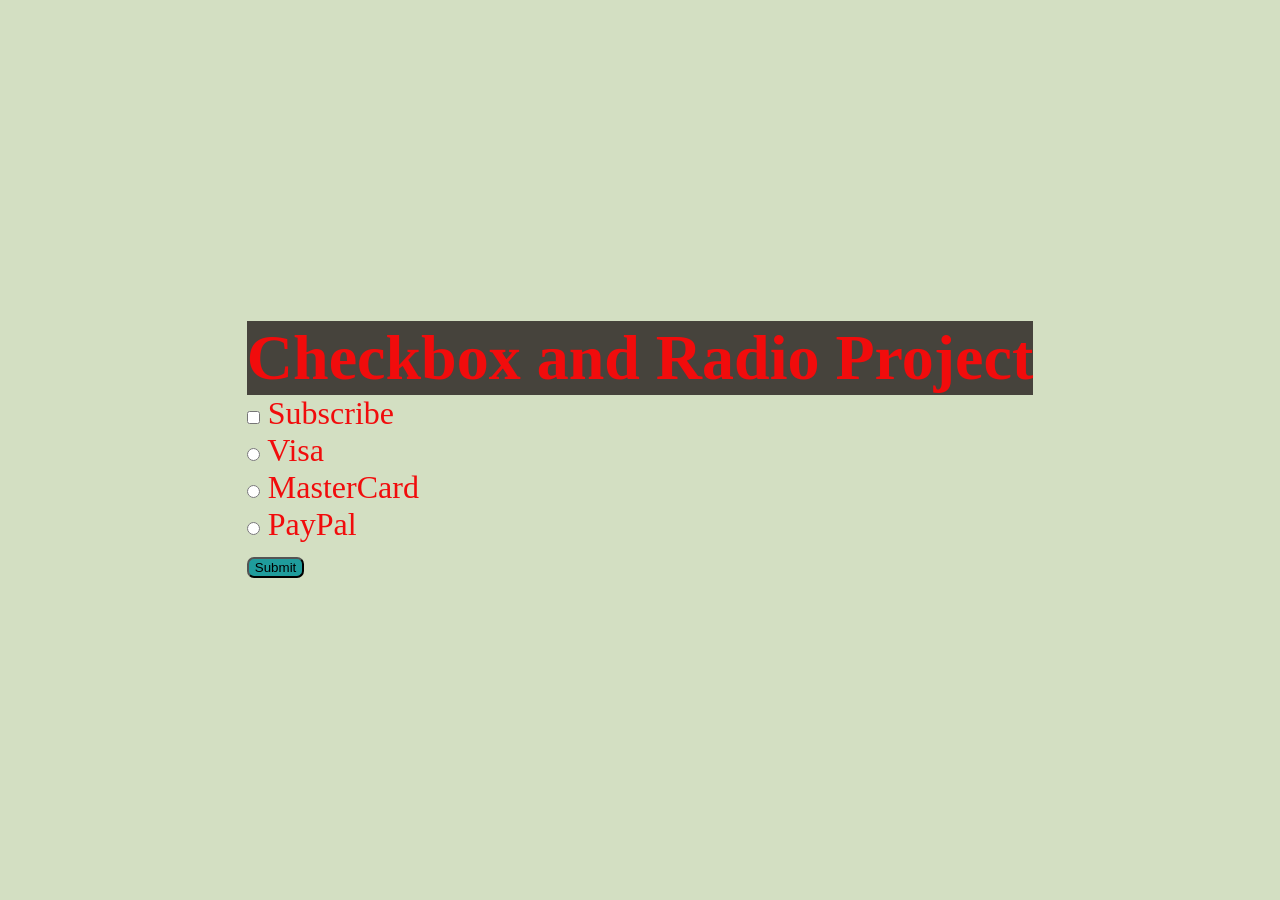
==== Checkbox/checkbox.html @ 0b9ea26a "Checkbox and radio use simple project" ====
<!DOCTYPE html>
<html lang="en">
<head>
  <meta charset="UTF-8">
  <meta name="viewport" content="width=device-width, initial-scale=1.0">
  <title>CheckBox</title>
</head>
<div>
<style>
*{
  margin: 0;
}
  body{
   font-family: verdana;
   font-size: 2em;
   color: #f10c0c;
   font-family: cambria;
   background-color: #4d800b3f;
   display:flex;
   justify-content: center;
   align-items: center;
   height: 100vh;
  }
  #mysubmit{
    font-size: 1em;
  }
  #subResult{
 color: rgb(214, 16, 204);
 background-color: #141111;
 border-radius: 7px;
 padding-left: 18px;
  }
  #paymentResult{
    background-color:rgb(31, 156, 156);
    border-radius: 7px;
    padding-left: 18px;
    color: black;
  }
  #mySubmit{
        background-color:rgb(31, 156, 156);
        border-radius: 7px;
  }
  h1{
    padding: 0px;
    background-color: #181010c0;
  }

</style>
<div class="Container">
<h1>Checkbox and Radio Project</h1>
<input type="checkbox" id="myCheckbox">
<label for="myCheckbox">Subscribe</label><br>
<input type="radio" id="visaBtn" name="card">
<label for="visaBtn">Visa</label><br>
<input type="radio" id="masterCardBtn" name="card">
<label for="masterCard">MasterCard</label><br>
<input type="radio" id="payPalBtn" name="card">
<label for="payPalBtn">PayPal</label><br>

<button type="submit" id="mySubmit">Submit</button>
<p id="subResult"> </p>
<p id="paymentResult"> </p>

</div>
<script src="checkbox.js"></script>
</body>
</html>
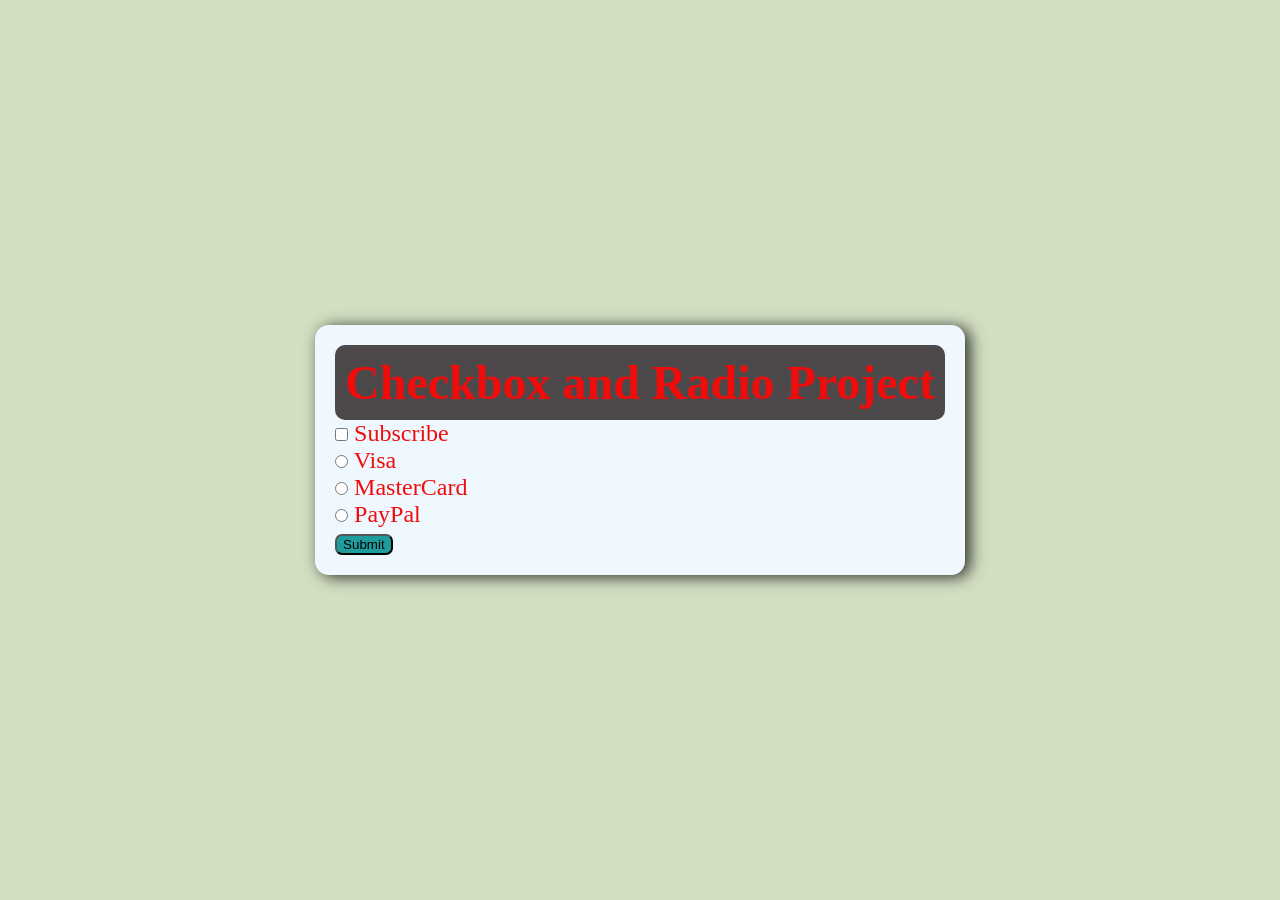
==== commit e58d47d9: "style of checkbox setup at the center of the body" ====
--- a/Checkbox/checkbox.html
+++ b/Checkbox/checkbox.html
@@ -12,7 +12,7 @@
 }
   body{
    font-family: verdana;
-   font-size: 2em;
+   font-size: 24px;
    color: #f10c0c;
    font-family: cambria;
    background-color: #4d800b3f;
@@ -20,6 +20,13 @@
    justify-content: center;
    align-items: center;
    height: 100vh;
+  }
+  .container{
+    background-color: aliceblue;
+    padding:20px;
+    border-radius: 14px;
+    box-shadow: 5px 2px 16px rgb(0,0,0,0.8);
+
   }
   #mysubmit{
     font-size: 1em;
@@ -41,12 +48,14 @@
         border-radius: 7px;
   }
   h1{
-    padding: 0px;
+    padding: 10px;
     background-color: #181010c0;
+    border-radius: 10px;
+    font-size: 35x;
   }
 
 </style>
-<div class="Container">
+<div class="container">
 <h1>Checkbox and Radio Project</h1>
 <input type="checkbox" id="myCheckbox">
 <label for="myCheckbox">Subscribe</label><br>
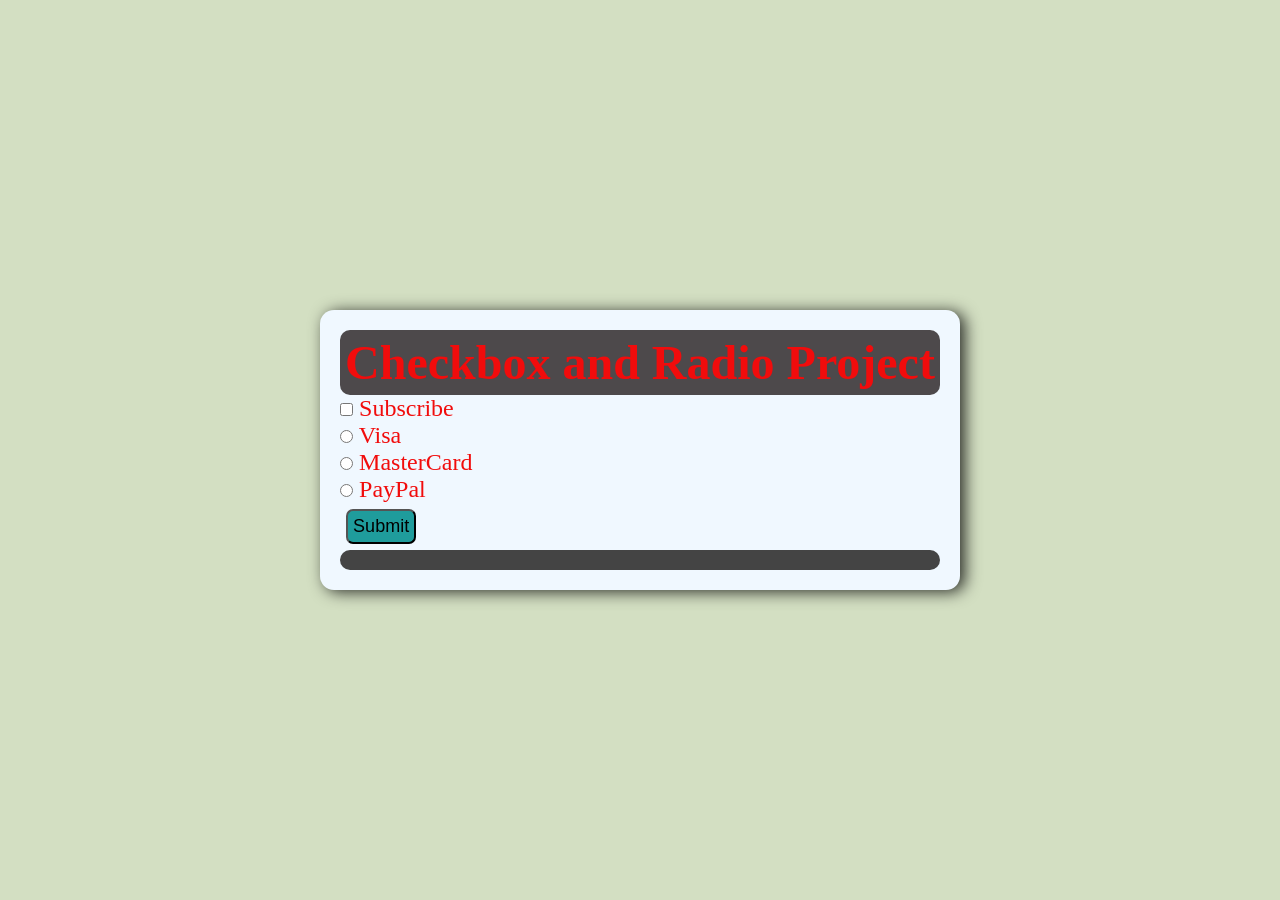
==== commit d4a29be3: "improve style of result display and submit button" ====
--- a/Checkbox/checkbox.html
+++ b/Checkbox/checkbox.html
@@ -31,27 +31,25 @@
   #mysubmit{
     font-size: 1em;
   }
-  #subResult{
- color: rgb(214, 16, 204);
- background-color: #141111;
- border-radius: 7px;
- padding-left: 18px;
-  }
-  #paymentResult{
-    background-color:rgb(31, 156, 156);
-    border-radius: 7px;
-    padding-left: 18px;
-    color: black;
-  }
   #mySubmit{
         background-color:rgb(31, 156, 156);
         border-radius: 7px;
+        padding:5px;
+        font-size: 18px;
+        margin:6px;
   }
   h1{
-    padding: 10px;
+    padding: 5px;
     background-color: #181010c0;
     border-radius: 10px;
     font-size: 35x;
+  }
+  .result{
+    background-color: #444;
+    color:white;
+    padding:10px;
+    border-radius: 20px;
+    text-align:center;
   }
 
 </style>
@@ -67,9 +65,10 @@
 <label for="payPalBtn">PayPal</label><br>
 
 <button type="submit" id="mySubmit">Submit</button>
+<div class="result">
 <p id="subResult"> </p>
 <p id="paymentResult"> </p>
-
+</div>
 </div>
 <script src="checkbox.js"></script>
 </body>
